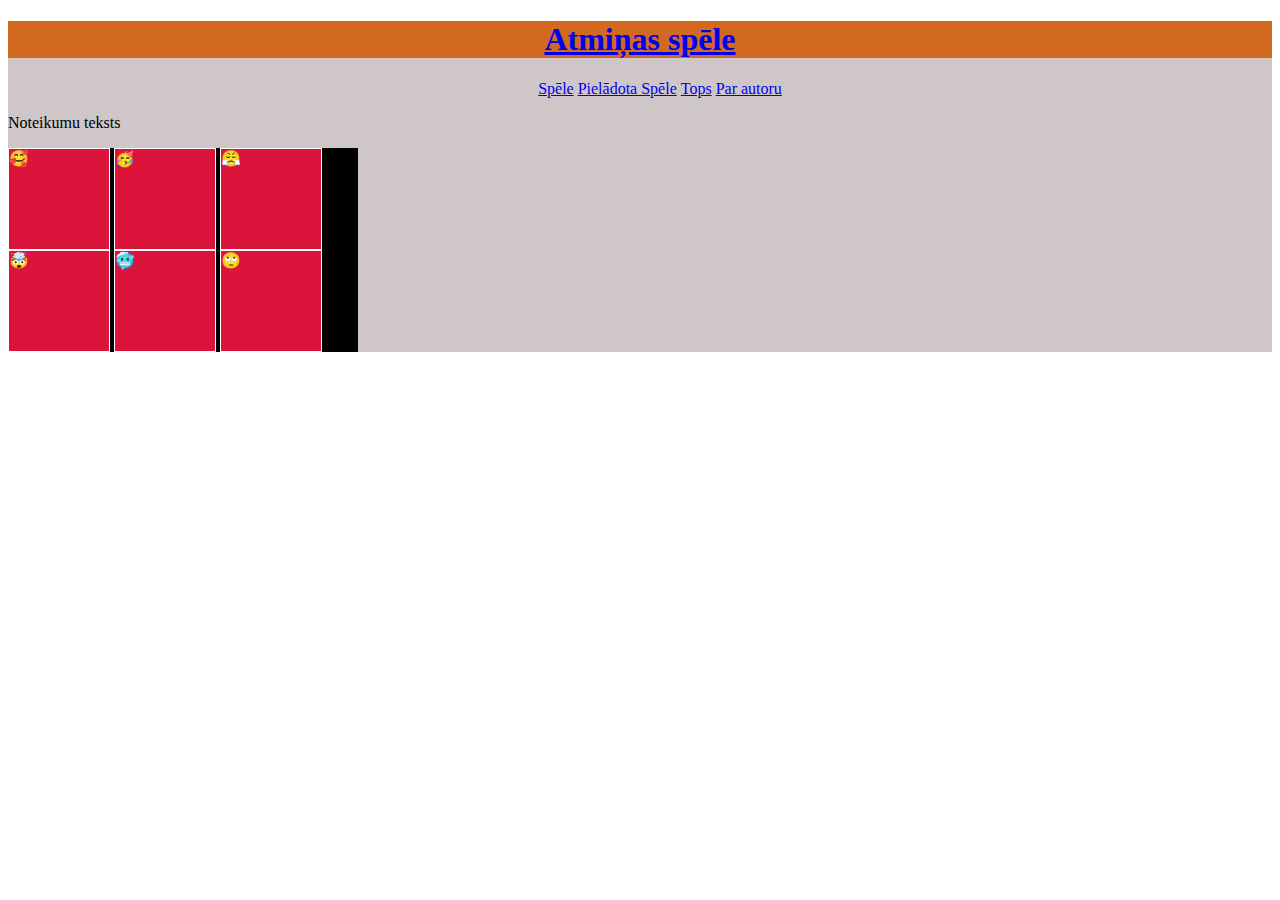
==== spele.html @ a71813d0 "nodarbiba25,11" ====
<!DOCTYPE html>
<html lang="en">
<head>
    <link href="style.css" rel="stylesheet"/>
    <meta charset="UTF-8">
    <meta http-equiv="X-UA-Compatible" content="IE=edge">
    <meta name="viewport" content="width=device-width, initial-scale=1.0">
    <title>Atmiņas spēle</title>
</head>
<body>
  <div class="wrapper"> 
    <div class="header">
        <h1><a href="index.html">Atmiņas spēle</a></h1>
        <ul>
          <li><a href="spele.html">Spēle</a></li>
          <li><a href="pspele.html">Pielādota Spēle</a></li>
          <li><a href="top.html">Tops</a></li>
          <li><a href="par.html">Par autoru</a></li>
        </ul>
      </div><!--beidzas header-->
      <div class="content">
        <p>Noteikumu teksts</p>

        <div class="game">
          <div class="block">🥰</div><!--beidzas block-->
          <div class="block">🥳 </div><!--beidzas block-->
          <div class="block">😤 </div><!--beidzas block-->
          <div class="block">🤯 </div><!--beidzas block-->
          <div class="block">🥶 </div><!--beidzas block-->
          <div class="block">🙄</div><!--beidzas block-->
          
        </div><!--beidzas game-->

      </div><!--beidzas content-->
  </div><!--beidzas wrapper-->
</body>
</html>
---- style.css ----
.wrapper
{
    background: rgb(207, 199, 199);
}

h1
{
    text-align: center;
    background:chocolate;
}

ul{
    text-align: center;
}

li
{
display: inline-block;
}
.game
{
  width: 350px;  
  background:black;
}
.block
{
    display: inline-block;
    background:crimson;
    width: 100px;
    height: 100px;
    border: 1px solid white;
    
}
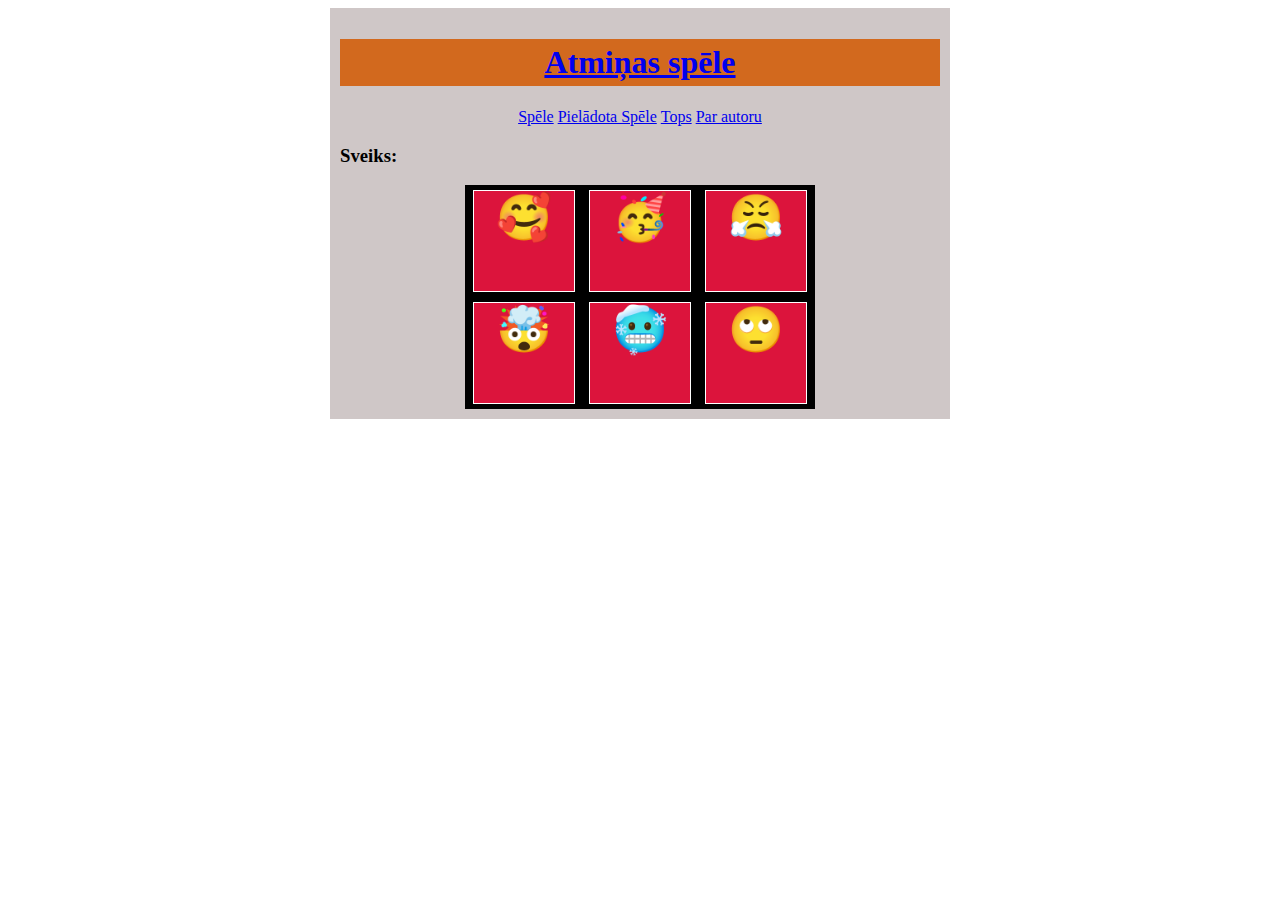
==== commit a35dddd8: "nodarbiba 25.11 [3]" ====
--- a/spele.html
+++ b/spele.html
@@ -19,15 +19,15 @@
         </ul>
       </div><!--beidzas header-->
       <div class="content">
-        <p>Noteikumu teksts</p>
+        <h3 class='virsraksts'>Sveiks: </h3>
 
         <div class="game">
-          <div class="block">🥰</div><!--beidzas block-->
-          <div class="block">🥳 </div><!--beidzas block-->
-          <div class="block">😤 </div><!--beidzas block-->
-          <div class="block">🤯 </div><!--beidzas block-->
-          <div class="block">🥶 </div><!--beidzas block-->
-          <div class="block">🙄</div><!--beidzas block-->
+          <div class="block" id="L0"><div>🥰</div></div><!--beidzas block-->
+          <div class="block" id="L1"><div>🥳</div> </div><!--beidzas block-->
+          <div class="block" id="L2"><div>😤</div> </div><!--beidzas block-->
+          <div class="block" id="L3"><div>🤯</div> </div><!--beidzas block-->
+          <div class="block" id="L4"><div>🥶</div> </div><!--beidzas block-->
+          <div class="block" id="L5"><div>🙄</div></div><!--beidzas block-->
           
         </div><!--beidzas game-->
 
--- a/style.css
+++ b/style.css
@@ -1,16 +1,22 @@
 .wrapper
 {
     background: rgb(207, 199, 199);
+    padding: 10px;
+    width: 600px;
+    margin-left: auto;
+    margin-right: auto;
 }
 
 h1
 {
     text-align: center;
     background:chocolate;
+    padding: 5px;
 }
 
 ul{
     text-align: center;
+    padding: 0px;
 }
 
 li
@@ -21,6 +27,9 @@
 {
   width: 350px;  
   background:black;
+  text-align: center;
+  margin-left: auto;
+  margin-right: auto;
 }
 .block
 {
@@ -29,6 +38,9 @@
     width: 100px;
     height: 100px;
     border: 1px solid white;
+    text-align: center;
+    margin: 5px;
+    font-size: 45px;
     
 }
 
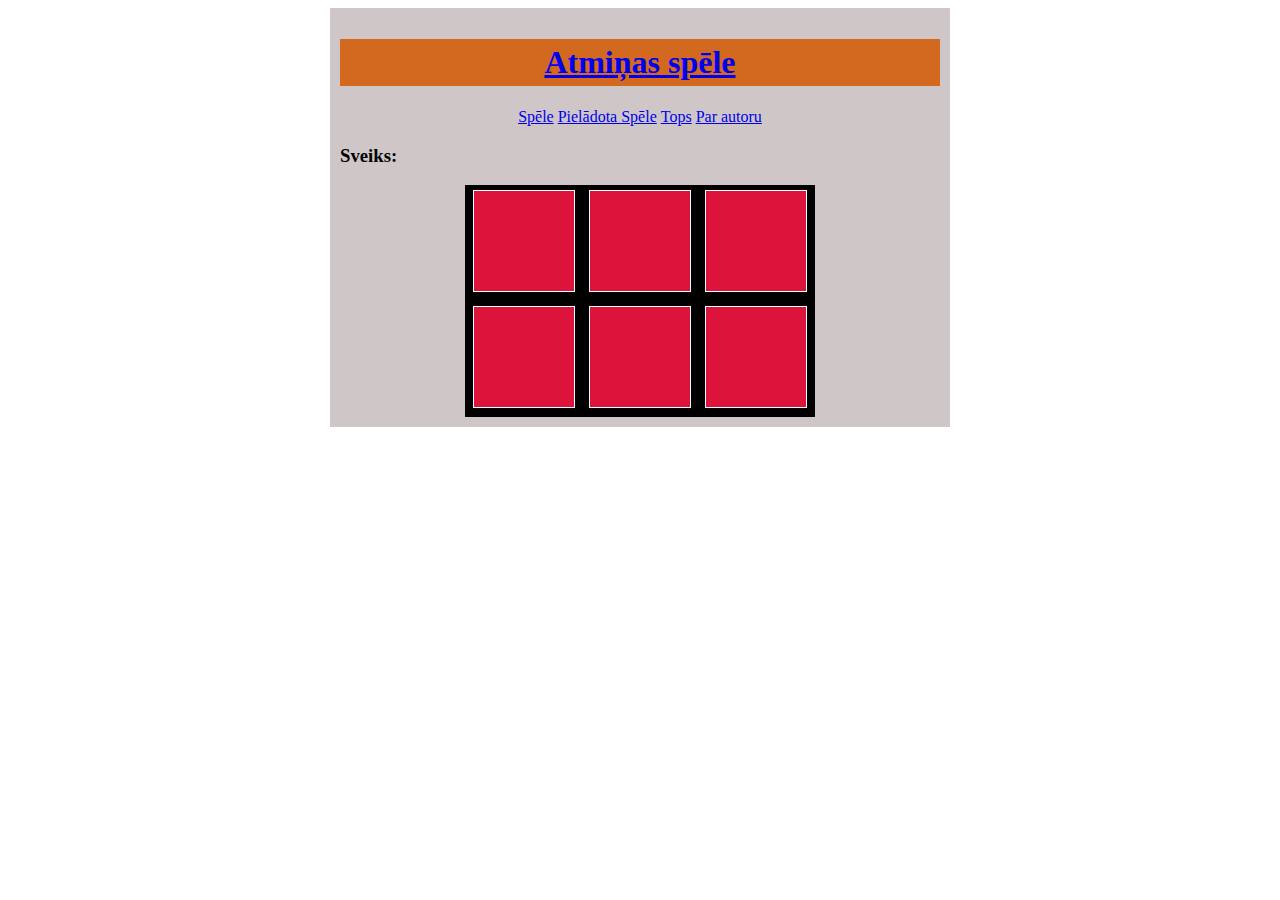
==== commit a1537e59: "1" ====
--- a/spele.html
+++ b/spele.html
@@ -22,16 +22,27 @@
         <h3 class='virsraksts'>Sveiks: </h3>
 
         <div class="game">
-          <div class="block" id="L0"><div>🥰</div></div><!--beidzas block-->
-          <div class="block" id="L1"><div>🥳</div> </div><!--beidzas block-->
-          <div class="block" id="L2"><div>😤</div> </div><!--beidzas block-->
-          <div class="block" id="L3"><div>🤯</div> </div><!--beidzas block-->
-          <div class="block" id="L4"><div>🥶</div> </div><!--beidzas block-->
-          <div class="block" id="L5"><div>🙄</div></div><!--beidzas block-->
+          <div class="block" id="L0" onclick="veiktGajienu('L0')"><div>🥰</div></div><!--beidzas block-->
+          <div class="block" id="L1" onclick="veiktGajienu('L1')"><div>🥶</div> </div><!--beidzas block-->
+          <div class="block" id="L2" onclick="veiktGajienu('L2')"><div>🤯</div> </div><!--beidzas block-->
+          <div class="block" id="L3" onclick="veiktGajienu('L3')"><div>🤯</div> </div><!--beidzas block-->
+          <div class="block" id="L4" onclick="veiktGajienu('L4')"><div>🥶</div> </div><!--beidzas block-->
+          <div class="block" id="L5" onclick="veiktGajienu('L5')"><div>🥰</div></div><!--beidzas block-->
           
         </div><!--beidzas game-->
 
       </div><!--beidzas content-->
   </div><!--beidzas wrapper-->
+
+<script>
+
+function veiktGajienu(laukums)
+{
+console.log(laukums)
+document.querySelector('#'+laukums+' div').style.display="block"
+}
+
+</script>
+
 </body>
 </html>--- a/style.css
+++ b/style.css
@@ -40,7 +40,10 @@
     border: 1px solid white;
     text-align: center;
     margin: 5px;
-    font-size: 45px;
-    
+    font-size: 45px;  
 }
 
+.block div
+{
+    display:none
+}